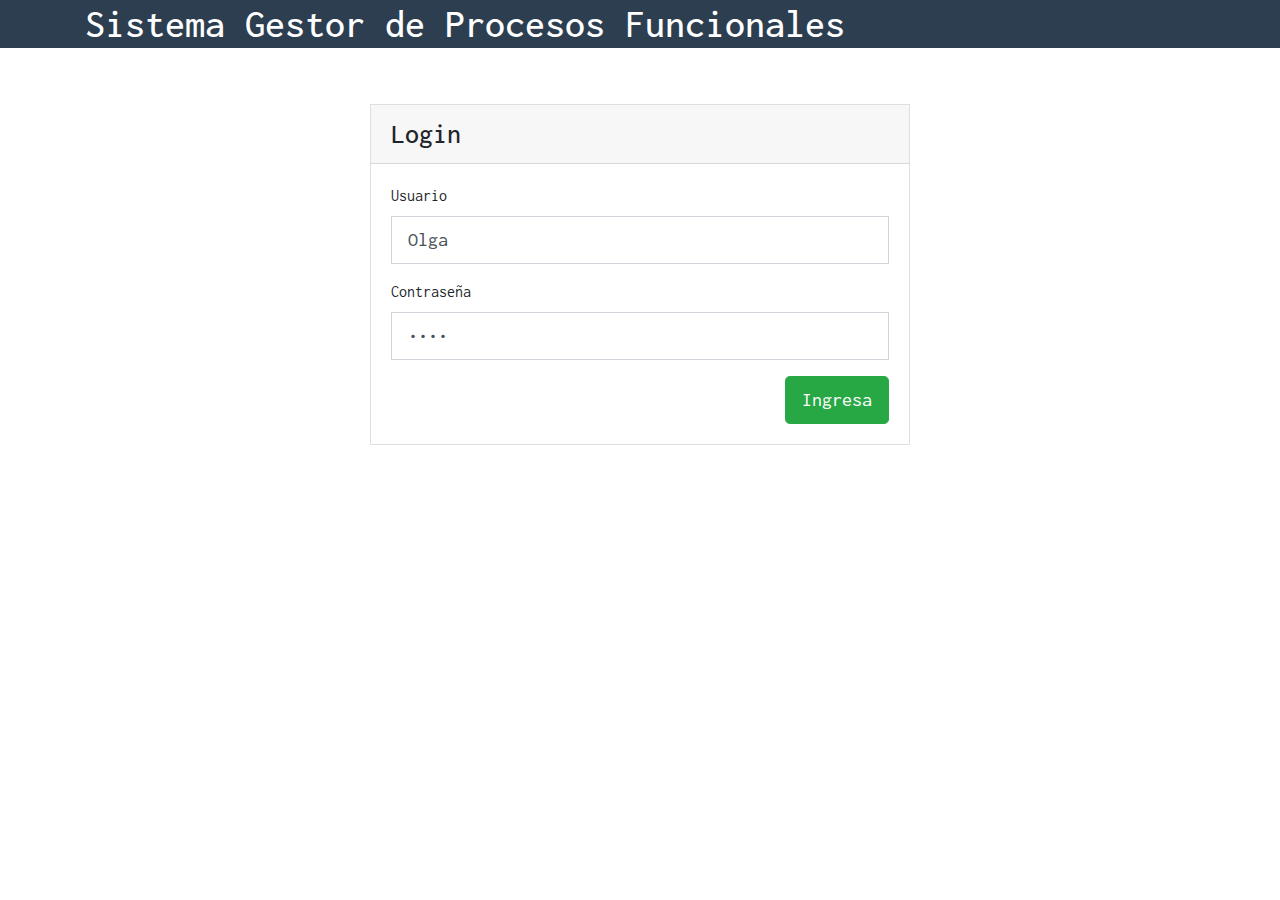
==== SGPF/src/main/webapp/index.html @ e1addc05 "Agrega Proyecto" ====
<!DOCTYPE html>
<html lang="en">
<head>
<title>Sistema Gestor de Procesos Funcionales</title>
<meta charset="UTF-8">
<meta name="viewport"
	content="width=device-width,user-scalable=no, initial-scale=1.0, maximum-scale=1.0,minimum-scale=1.0">
<!--===============================================================================================-->
<link rel="stylesheet"
	href="https://maxcdn.bootstrapcdn.com/bootstrap/4.0.0/css/bootstrap.min.css"
	integrity="sha384-Gn5384xqQ1aoWXA+058RXPxPg6fy4IWvTNh0E263XmFcJlSAwiGgFAW/dAiS6JXm"
	crossorigin="anonymous">
<link rel="stylesheet"
	href="https://fonts.googleapis.com/css?family=Inconsolata">
<link rel="stylesheet" href="css/estilos.css">
</head>
<body>
	<header>
		<div class="container">
			<h1>Sistema Gestor de Procesos Funcionales</h1>
		</div>
	</header>
	<div class="container py-5">
		<div class="row">
			<div class="col-md-12">
				<div class="row">
					<div class="col-md-6 mx-auto">

						<!-- form card login -->
						<div class="card rounded-0">
							<div class="card-header">
								<h3 class="mb-0">Login</h3>
							</div>
							<div class="card-body">
								<form class="form" role="form" autocomplete="off" id="formLogin"
									novalidate="" action="Login" method="POST">
									<div class="form-group">
										<label for="uname1">Usuario</label> <input
											class="form-control form-control-lg rounded-0" type="text"
											name="uname" placeholder="Ingrese su usuario" value="Olga"
											required>
										<div class="invalid-feedback">Es requerido.</div>
									</div>
									<div class="form-group">
										<label>Contraseña</label> <input
											class="form-control form-control-lg rounded-0"
											type="password" name="psw"
											placeholder="Ingrese su contraseña" value="pass" required>
										<div class="invalid-feedback">Es requerido.</div>
									</div>
									<button type="submit"
										class="btn btn-success btn-lg float-right" id="btnLogin">Ingresa</button>
								</form>
							</div>
							<!--/card-block-->
						</div>
						<!-- /form card login -->
					</div>
				</div>
				<!--/row-->

			</div>
			<!--/col-->
		</div>
		<!--/row-->
	</div>
	<!--/container-->
	<!-- ------------------------------------------------ -->



	<script src="js/jquery.js"></script>
	<script
		src="https://maxcdn.bootstrapcdn.com/bootstrap/4.0.0/js/bootstrap.min.js"
		integrity="sha384-JZR6Spejh4U02d8jOt6vLEHfe/JQGiRRSQQxSfFWpi1MquVdAyjUar5+76PVCmYl"
		crossorigin="anonymous"></script>

</body>
</html>
---- SGPF/src/main/webapp/css/estilos.css ----
body, html {
    	height: 100%;
    	font-family: "Inconsolata", sans-serif;
}
header{
    	background:#2c3e50;
	color:#fff;
}
.menu {
    display: none;
}
.myclass{
  border-style:none;
  background-color:transparent;
  color: rgba(0,0,0,.9);
  text-decoration: none;
  display: block;
  padding: .5rem 1rem;
  cursor:pointer;
  cursor: hand;
}
a:hover {
    color: hotpink;
}
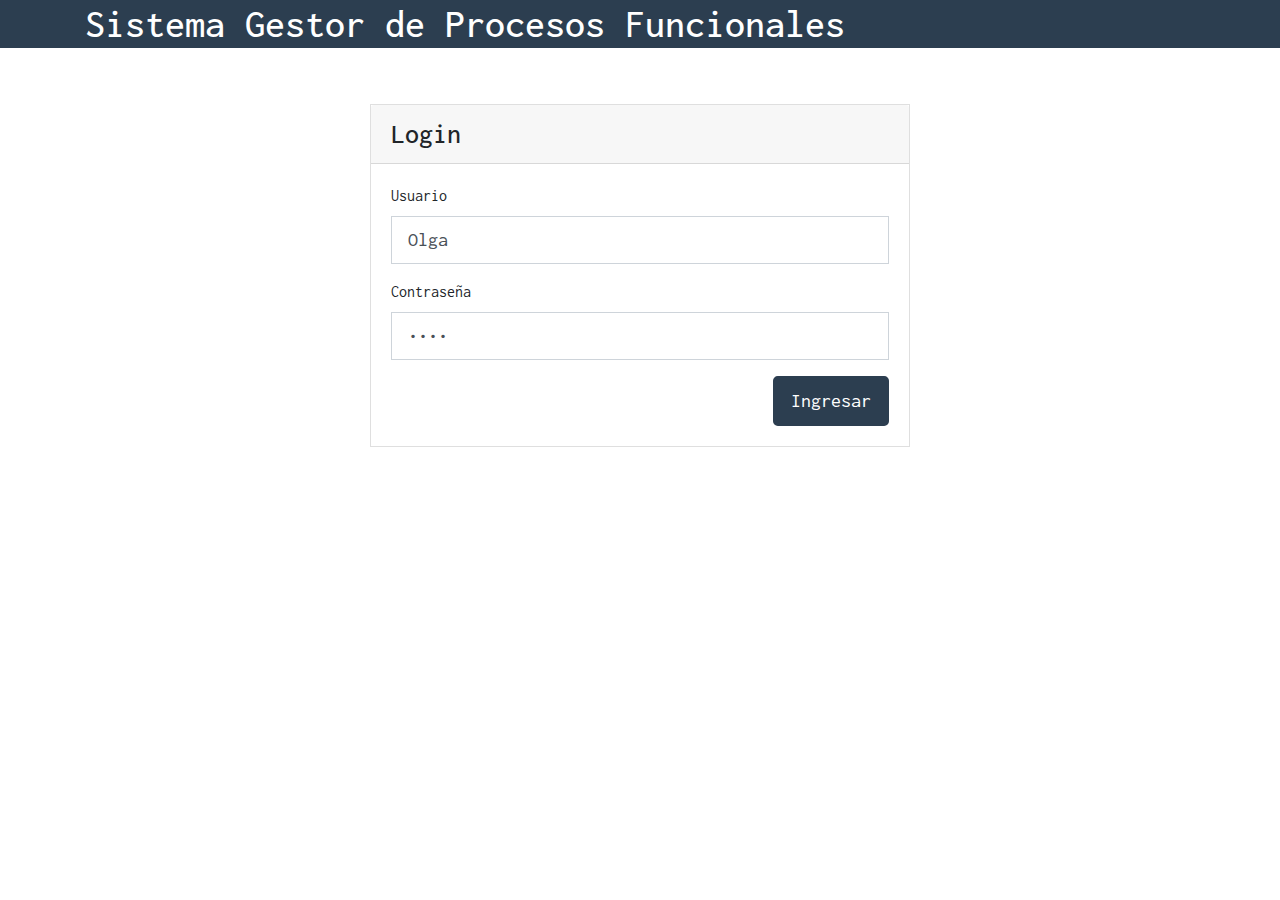
==== commit 47fae49b: "Modificación de los colores de botones al azúl fuerte, inclusión de botón cancelar en los pop up de " ====
--- a/SGPF/src/main/webapp/index.html
+++ b/SGPF/src/main/webapp/index.html
@@ -49,7 +49,7 @@
 										<div class="invalid-feedback">Es requerido.</div>
 									</div>
 									<button type="submit"
-										class="btn btn-success btn-lg float-right" id="btnLogin">Ingresa</button>
+										class="btn btn-success btn-lg float-right" id="btnLogin" style="border-width: 2px; border-style: solid; border-color: #2c3e50; background-color: #2c3e50;" >Ingresar</button>
 								</form>
 							</div>
 							<!--/card-block-->
--- a/SGPF/src/main/webapp/css/estilos.css
+++ b/SGPF/src/main/webapp/css/estilos.css
@@ -22,3 +22,11 @@
 a:hover {
     color: hotpink;
 }
+
+
+.btn-outline-olga {
+    color: #2c3e50 !important;
+    background-color: transparent !important;
+    background-image: none !important;
+    border-color: #2c3e50 !important;
+}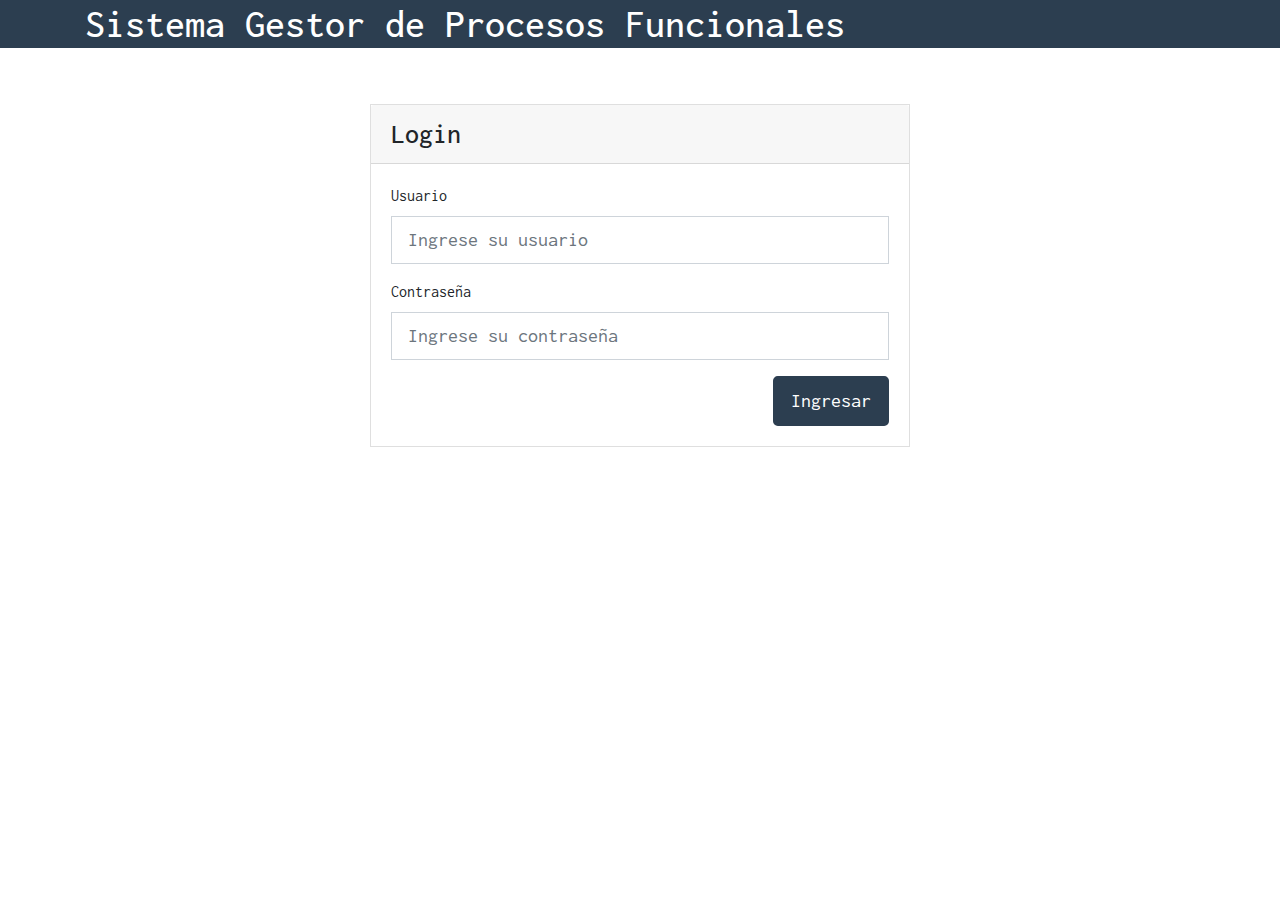
==== commit b433bda5: "n" ====
--- a/SGPF/src/main/webapp/index.html
+++ b/SGPF/src/main/webapp/index.html
@@ -37,7 +37,7 @@
 									<div class="form-group">
 										<label for="uname1">Usuario</label> <input
 											class="form-control form-control-lg rounded-0" type="text"
-											name="uname" placeholder="Ingrese su usuario" value="Olga"
+											name="uname" placeholder="Ingrese su usuario" value=""
 											required>
 										<div class="invalid-feedback">Es requerido.</div>
 									</div>
@@ -45,7 +45,7 @@
 										<label>Contraseña</label> <input
 											class="form-control form-control-lg rounded-0"
 											type="password" name="psw"
-											placeholder="Ingrese su contraseña" value="pass" required>
+											placeholder="Ingrese su contraseña" value="" required>
 										<div class="invalid-feedback">Es requerido.</div>
 									</div>
 									<button type="submit"
